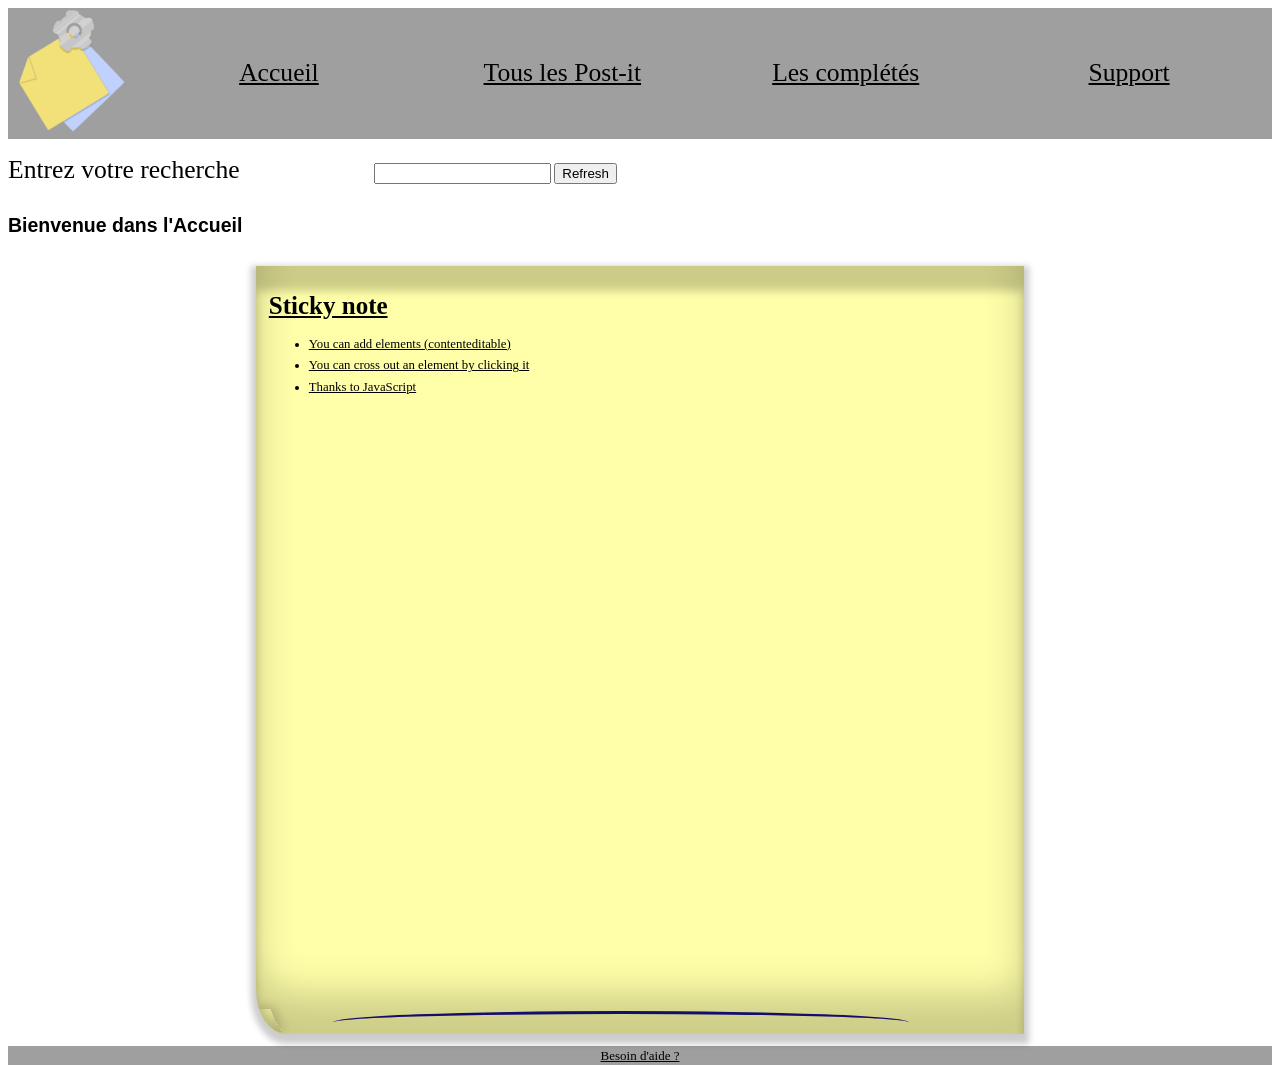
==== frontend/index.html @ 070acf7f "add python and errors" ====
<html lang="fr">

<head>
    <meta content="width=device-width, initial-scale=1" name="viewport" />
    <link rel="stylesheet" href="Css/styles.css">
    <title>Accueil</title>
</head>

<body class="hello">
    <header class="headofpage">
        <img src="post-it.png" alt="logo" class="Logo">
        <div class="flex-head">
            <a href="Accueil.html">
                Accueil
            </a>
        </div>
        <div class="flex-head">
            <a href="All.html">
                Tous les Post-it
            </a>
        </div>
        <div class="flex-head">
            <a href="Completed.html">
                Les complétés
            </a>
        </div>
        <div class="flex-head">
            <a href="Support.html">
                Support
            </a>
        </div>

    </header>
    <br>
    <div>
        <form action="" method="get" class="Search">
            <div class="form-example">
                <label for="Search-word"> Entrez votre recherche </label>
                <input type="text" name="Search-word" id="Search-word" />
                <input type="submit" value="Refresh" />
            </div>

    </div>
    <h2> Bienvenue dans l'Accueil</h2>
    <div class='post-it2'><a href="Post-it.html">
            <h1 class="Titre-post">Sticky note</h1>
            <ul>
                <li>You can add elements (contenteditable)</li>
                <li>You can cross out an element by clicking it</li>
                <li>Thanks to JavaScript</li>
            </ul>
        </a>

    </div>
    </div>
    <footer>
        <a
            href="https://formations.studi.com/filiere/gestion/rh-recrutement/test3/variantb?utm_source=google&utm_medium=SEA&utm_campaign=studi-gestion-search-hm-acq-rh-recrutement-opp-test-dafolle-t3-vb&utm_content=studi-gestion-rh-recrutement-gen&utm_term=formation%20organisation%20du%20travail&gad_source=1&gad_campaignid=23514071404&gclid=Cj0KCQiAp-zLBhDkARIsABcYc6spiu-uHsd0OoM_XZ6eAoce_MB59Wx_jKlmm3XGbGu5-Ap3MeU0_GAaAh3sEALw_wcB">

            Besoin d'aide ?
        </a>
    </footer>
</body>
<script src="Js/Applications.js"></script>

</html>
---- frontend/Css/styles.css ----
body {
  font-family: fantasy;
  font-style: normal;
  font-size: small;
   display: grid;
  grid-template-rows: auto 1fr auto;
  min-height: 50%;
}
html {
  height: 100%;
  box-sizing: border-box;
}

.Logo {
  width: 10vw;
}

.box-supp {
  display: flex;

}

.Photo-postit {
  width: 10vw;
}

a{
  color: black;
}


h2 {
  font-family: Arial, Helvetica, sans-serif;
  color: black;
}

h4 {
  font-family:Verdana, Geneva, Tahoma, sans-serif;
  color: black;
  font-size:3vw ;
}

.Post-it-item {
  display: flex;
  flex-wrap: nowrap;
  margin: 1vw;
  border: 0.1vw black;
  background-color: rgb(255, 255, 121);
  width: 20vw;
  aspect-ratio: 1/1;

}
.Desrciption{
  font-size: 2vw;
}

.Post-it-item :hover {
  transform: scale(1.2);
}

header {
  padding: 0.1vw;
  background-color: rgba(131, 131, 131, 0.77);
  display: flex;
  flex-direction: row;
  text-align: center;
  justify-content: center;
  align-items: center;
}

.flex-head {

  justify-content: center;
  align-items: center;
  width: 100%;
  font-size: 2vw;
}

@media (600px > width) {
  header {
    background-color: rgba(131, 131, 131, 0.77);
    display: flex;
    flex-direction: column;
  }
  .Post-it-item {
  display: flex;
  flex-wrap: nowrap;
  margin: 1vw;
  border: 0.1vw black;
  background-color: rgb(255, 255, 121);
  width: 10vw;
  aspect-ratio: 1/1;
  font-size: auto;

}
}

@media (600px < width) {
  header {
    font-size: 1vw;
  }
}
footer{
  background-color: rgba(131, 131, 131, 0.77);
  text-align: center;
  padding: 0.1vw;
  

}

* {
	box-sizing:border-box;
}
label{
  justify-content: center;
  text-align: center;
  padding-right: 10vw;
  font-size: 2vw;
  
}
progress{
  width: 30vw;
  height: 3vw;
}
.post-it2 {
 	width:60vw;
  height:60vw;
  position:relative;
  background:#ffa;
  overflow:hidden;
  margin:1vw auto;
  padding:1vw;
  border-radius:0 0 0 30px/45px;
  box-shadow:
    inset 0 -40px 40px rgba(0,0,0,0.2),
    inset 0 25px 10px rgba(0,0,0,0.2),
    0 5px 6px 5px rgba(0,0,0,0.2);
  font-family: 'Permanent Marker', cursive;
  line-height:1.7em;
  font-size:1vw;
 
  color:#130d6b;
}

.post-it2 li {
 	cursor:pointer; 
}

.post-it2:before {
 	content:"";
  display:block;
  position:absolute;
  width:20px;
  height:25px;
  background:#ffa;
  box-shadow:
    3px -2px 10px rgba(0,0,0,0.2),
    inset 15px -15px 15px rgba(0,0,0,0.3);
  left:0;
  bottom:0;
  z-index:2;
  transform:skewX(25deg);
}

.post-it2:after {
 	content:"";
  display:block;
  position:absolute;
  width:75%;
  height:20px; 
  border-top:3px solid #130d6b;
  border-radius: 50% ;
  bottom:0px;
  left:10%;
}

.done {
 	text-decoration:line-through; 
}
.Titre-post{
 	font-size:25px; 
  position:relative;
}
.Grand{
  width: 0vw;
}
.Purple
{
  background-color: purple;
}
.Green
{
  background-color: green;
}
.Red
{
  background-color: red;
}
.Blue
{
  background-color: blue;
}
.Gray
{
  background-color: gray;
}
.Yellow
{
  background-color: #ffa;
}
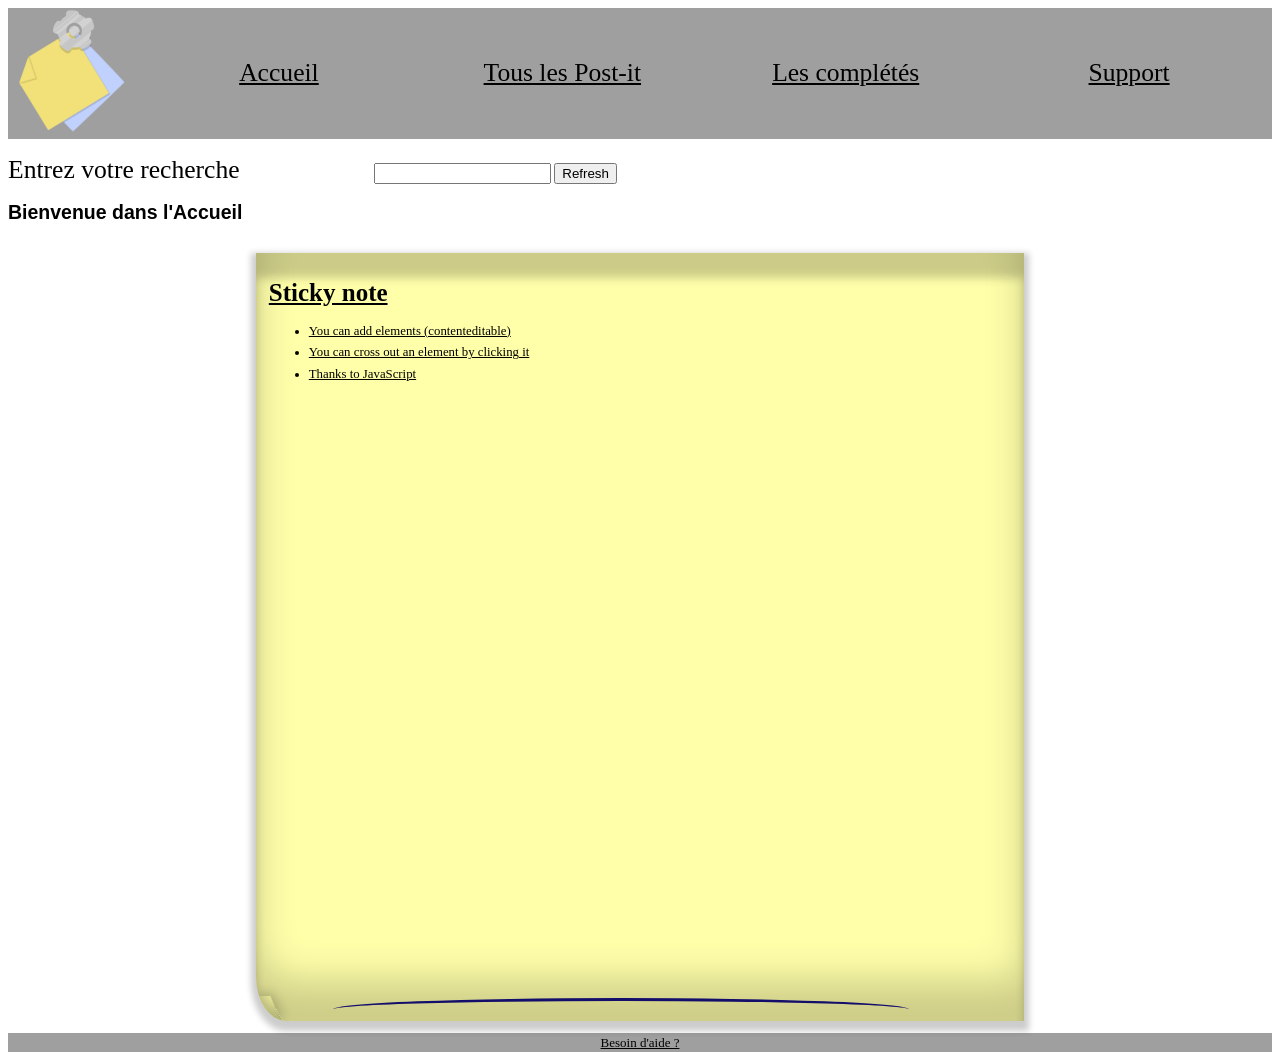
==== commit fcafe2fe: "dernier changement" ====
--- a/frontend/index.html
+++ b/frontend/index.html
@@ -1,3 +1,4 @@
+<!doctype html>
 <html lang="fr">
 
 <head>
@@ -61,6 +62,7 @@
         </a>
     </footer>
 </body>
+
 <script src="Js/Applications.js"></script>
 
 </html>
--- a/frontend/Css/styles.css
+++ b/frontend/Css/styles.css
@@ -1,3 +1,8 @@
+#search{
+display: none;
+}
+
+
 body {
   font-family: fantasy;
   font-style: normal;
@@ -145,7 +150,14 @@
 .post-it2 li {
  	cursor:pointer; 
 }
-
+li.done {
+  text-decoration: line-through;
+  opacity: 0.6;
+}
+
+li {
+  cursor: pointer;
+}
 .post-it2:before {
  	content:"";
   display:block;
